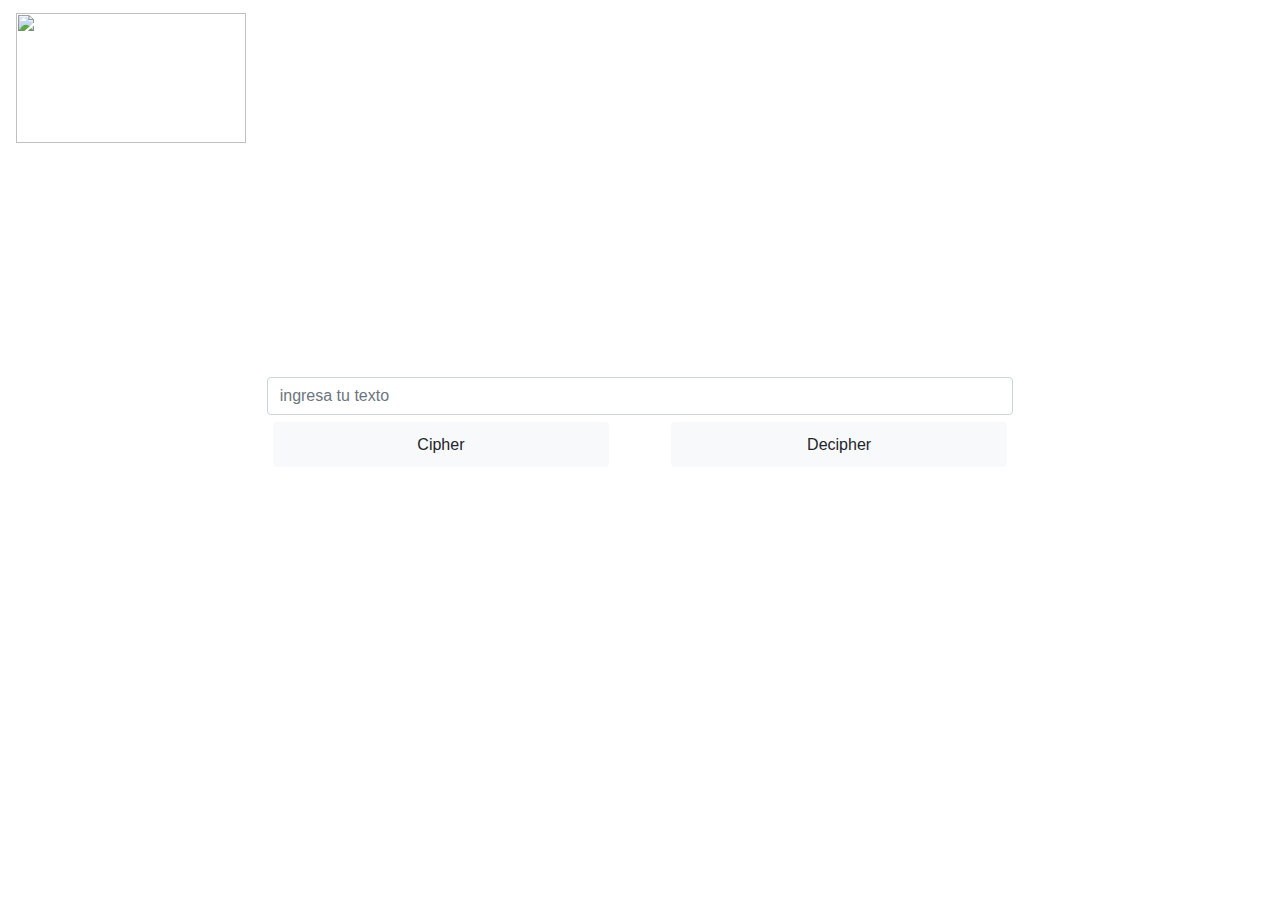
==== index.html @ fd9de4b9 "se inicia repositorio con actividad cifrado cesar version 2" ====
<!DOCTYPE html>
<html lang="es" dir="ltr">
  <head>
    <meta charset="utf-8">
    <meta name="viewport" content="initial-scale=1.0">
    <link rel="stylesheet" href="css/bootstrap.min.css">
    <link rel="stylesheet" href="css/main.css">
    <title>Cifrado-Cesar</title>
  </head>
  <body>
    <!-- Image and text -->
    <nav class="navbar ">
      <a class="navbar-brand" href="#">
        <img src="https://cdn-images-1.medium.com/max/945/1*3ebT5azEfTrKxANOE3BwyA.jpeg" width="230" height="130" class="d-inline-block align-left" alt="">
      </a>
    </nav>

    <div class="container col-7  ">
      <h1 class="display-1">Cifrado Cesar</h1>
      <div class="cipher row justify-content-md-center">
        <label for="">Que deseas hacer??... <br>Ingresa tu texto y selecciona el boton que corresponda</label>
        <input type="text" class="form-control" name="" value=""placeholder="ingresa tu texto">
        <button type="button" class="btn btn-light">Cipher</button>
        <div class="col-1"></div>
        <button type="button" class="btn btn-light">Decipher</button>
      </div>
    </div>


    <script type="text/javascript" src="https://code.jquery.com/jquery-3.3.1.min.js"></script>
    <script type="text/javascript" src="js/bootstrap.min.js"></script>
    <script type="text/javascript" src="js/index.js"></script>
  </body>
</html>
---- css/main.css ----
body{
  box-sizing: border-box;
  padding: 0;
  margin: 0;
  background-image: url(https://coubsecure-s.akamaihd.net/get/b132/p/coub/simple/cw_timeline_pic/0338252a3ea/1800ecc4f35b272906549/big_1485371584_image.jpg);
  background-repeat: no-repeat;
  background-size: cover;
}
label,h1{
  color: white;
  font-style: italic;
  font-size: 30px;
  font-weight: 400;
}
.btn{
  width: 45%;
  height: 5vh;
  margin-top: 7px;
}
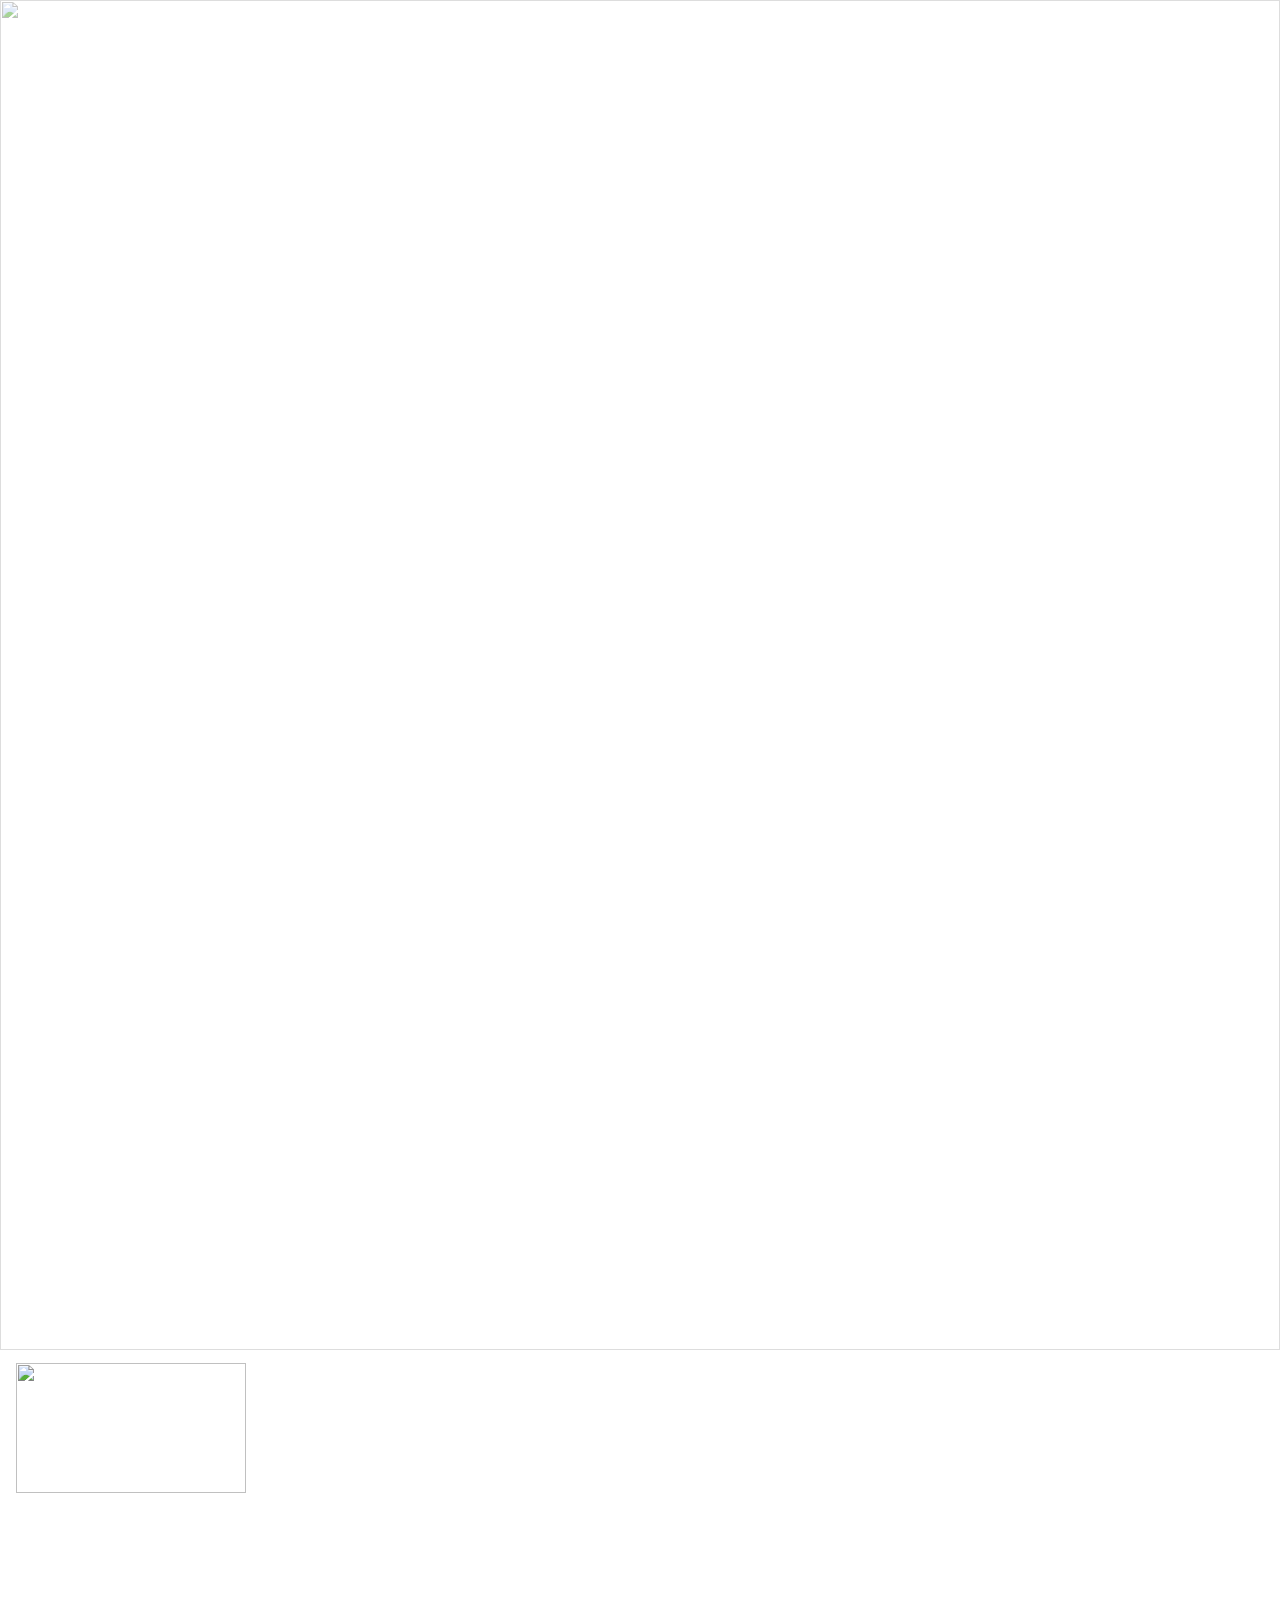
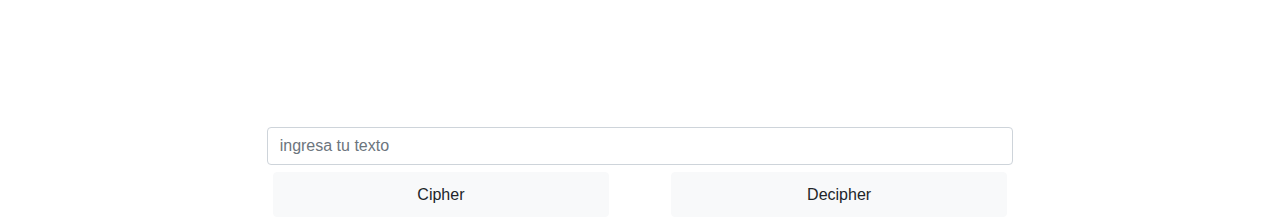
==== commit 9c2e05e1: "se inicia repositorio con actividad cifrado cesar version 2" ====
--- a/index.html
+++ b/index.html
@@ -8,6 +8,9 @@
     <title>Cifrado-Cesar</title>
   </head>
   <body>
+    <div class="container-wrapper image-inicio">
+      <img src="http://м-п-3.рф/uploads/images/b/i/l/bill_shifr_chto_to_poshlo_ne_tak.jpg" alt="">
+    </div>
     <!-- Image and text -->
     <nav class="navbar ">
       <a class="navbar-brand" href="#">
--- a/css/main.css
+++ b/css/main.css
@@ -17,3 +17,7 @@
   height: 5vh;
   margin-top: 7px;
 }
+.image-inicio>img{
+  width: 100%;
+  height: 150vh;
+}
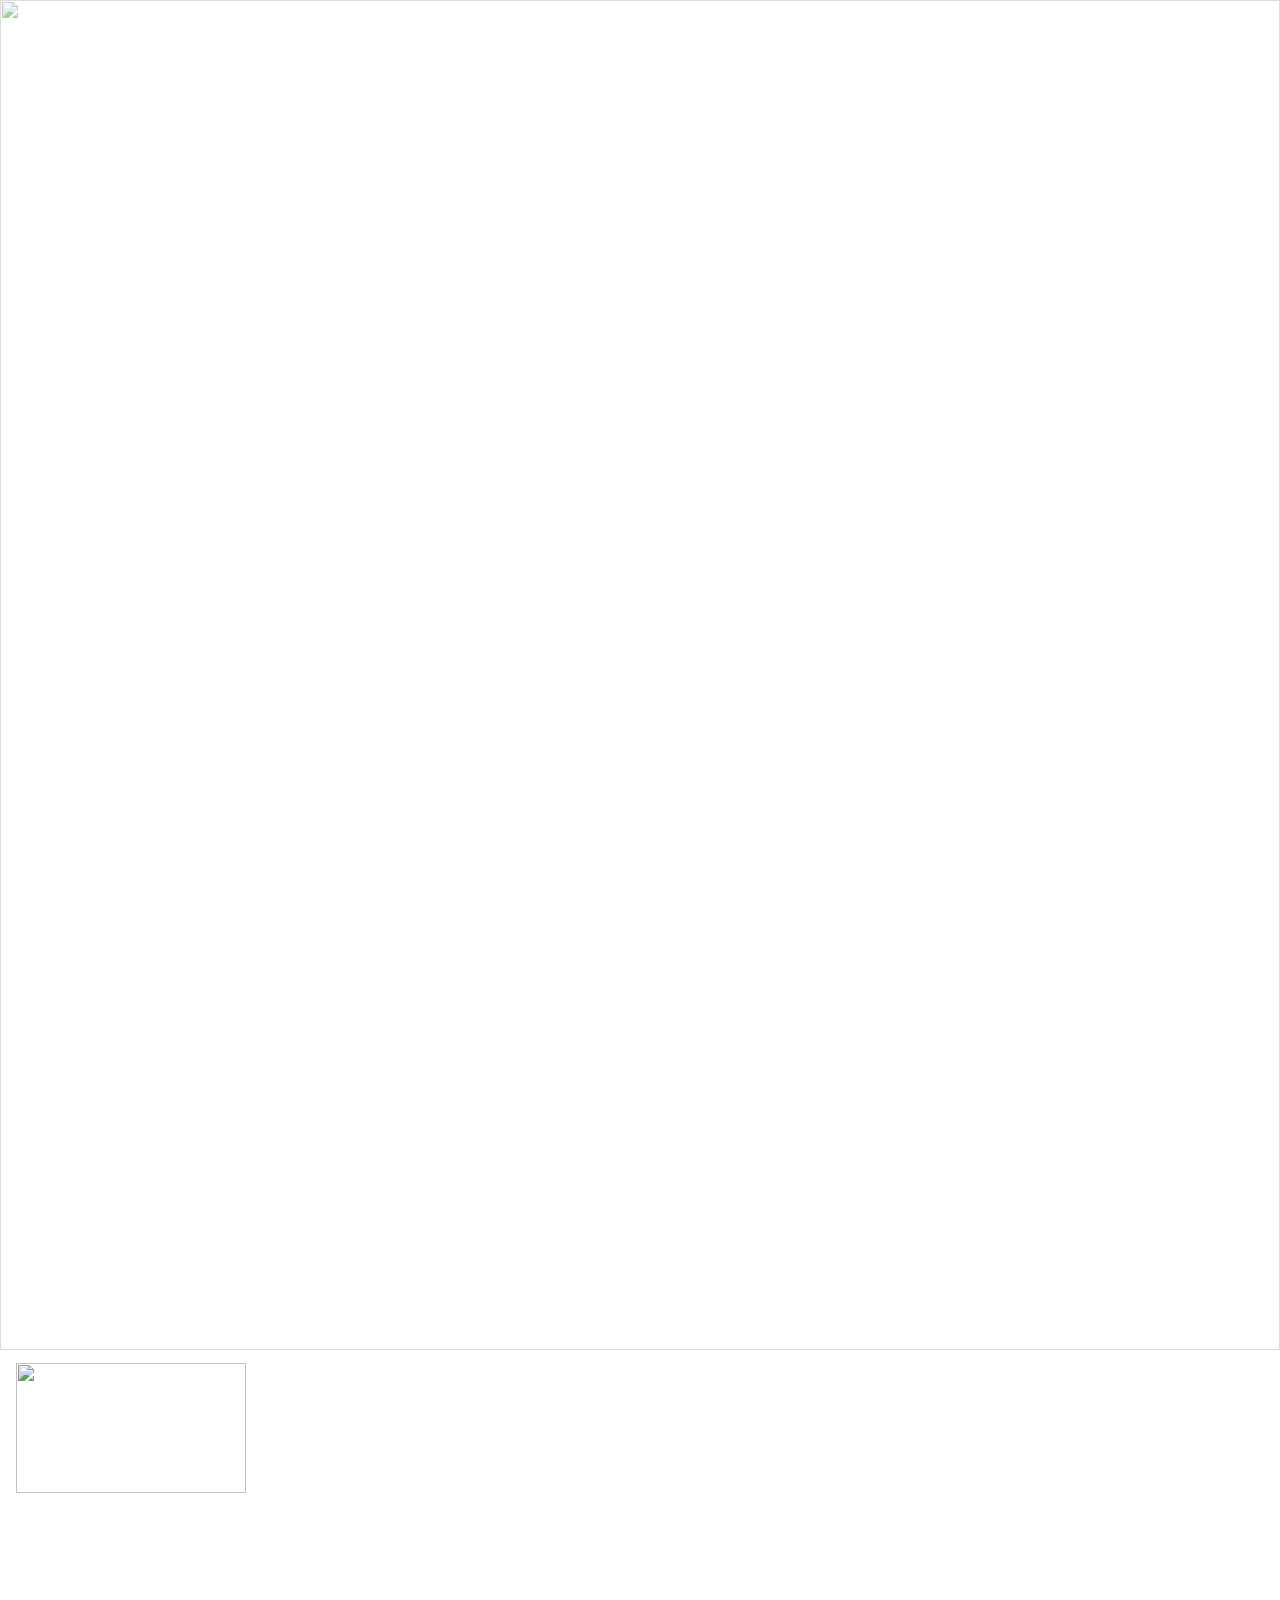
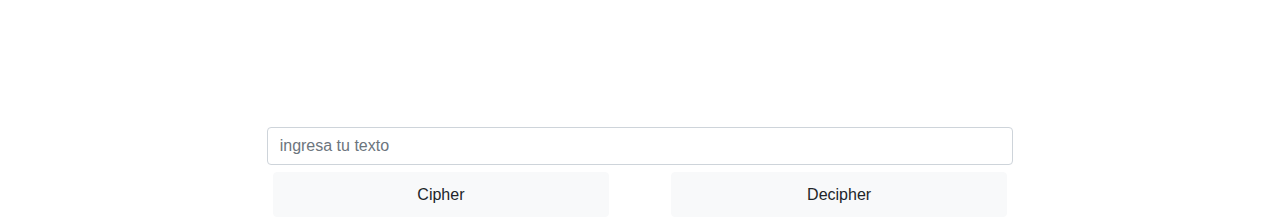
==== commit c36a20ca: "se agrega splash y se mandan llamar elementos a index.js para comensar funcionalidad" ====
--- a/index.html
+++ b/index.html
@@ -22,10 +22,10 @@
       <h1 class="display-1">Cifrado Cesar</h1>
       <div class="cipher row justify-content-md-center">
         <label for="">Que deseas hacer??... <br>Ingresa tu texto y selecciona el boton que corresponda</label>
-        <input type="text" class="form-control" name="" value=""placeholder="ingresa tu texto">
-        <button type="button" class="btn btn-light">Cipher</button>
+        <input id="text-to-convert" type="text" class="form-control" name="" value=""placeholder="ingresa tu texto">
+        <button id="cipher" type="button" class="btn btn-light">Cipher</button>
         <div class="col-1"></div>
-        <button type="button" class="btn btn-light">Decipher</button>
+        <button id="decipher" type="button" class="btn btn-light">Decipher</button>
       </div>
     </div>
 
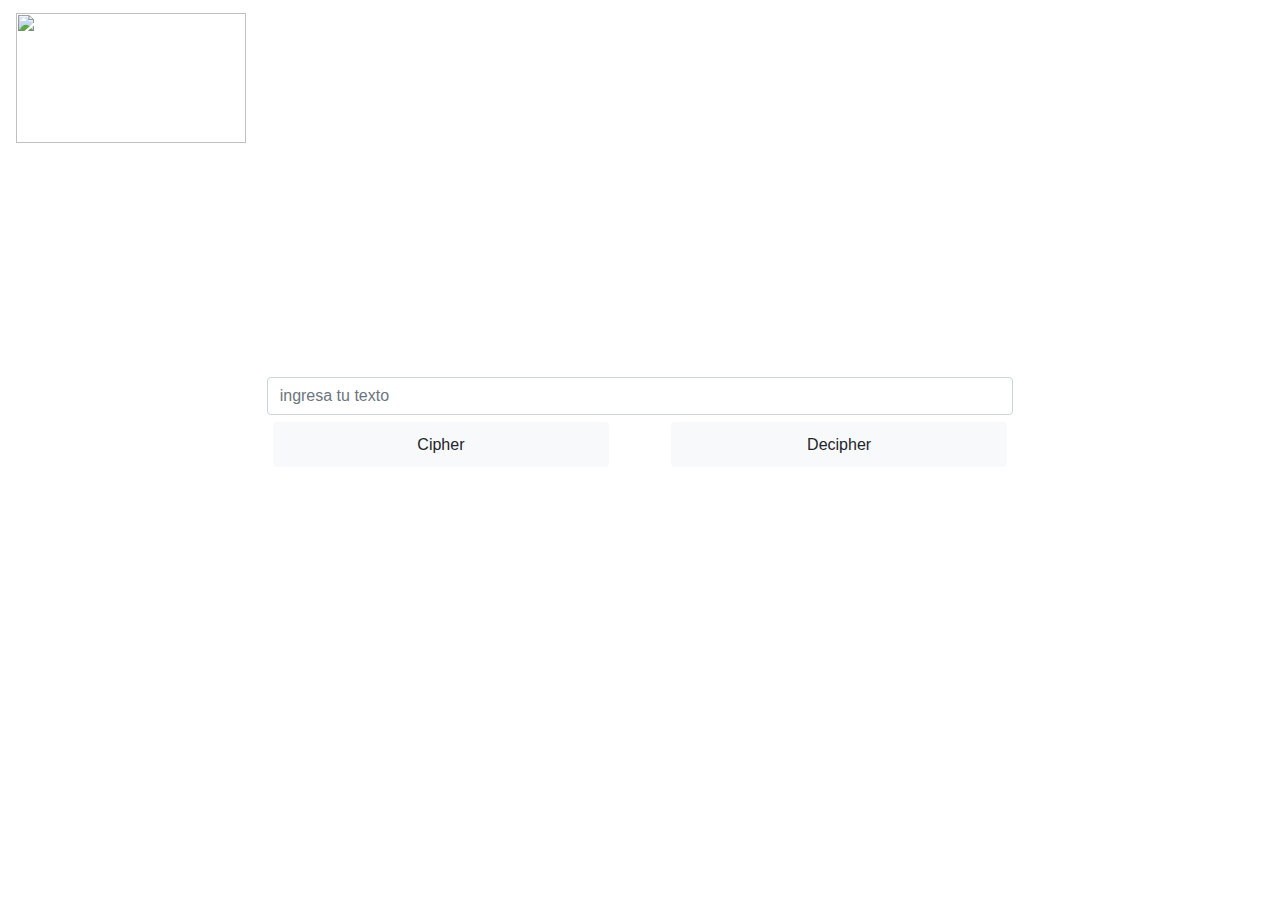
==== commit 1bc827f0: "agregando evento a los botones" ====
--- a/index.html
+++ b/index.html
@@ -8,9 +8,7 @@
     <title>Cifrado-Cesar</title>
   </head>
   <body>
-    <div class="container-wrapper image-inicio">
-      <img src="http://м-п-3.рф/uploads/images/b/i/l/bill_shifr_chto_to_poshlo_ne_tak.jpg" alt="">
-    </div>
+
     <!-- Image and text -->
     <nav class="navbar ">
       <a class="navbar-brand" href="#">
